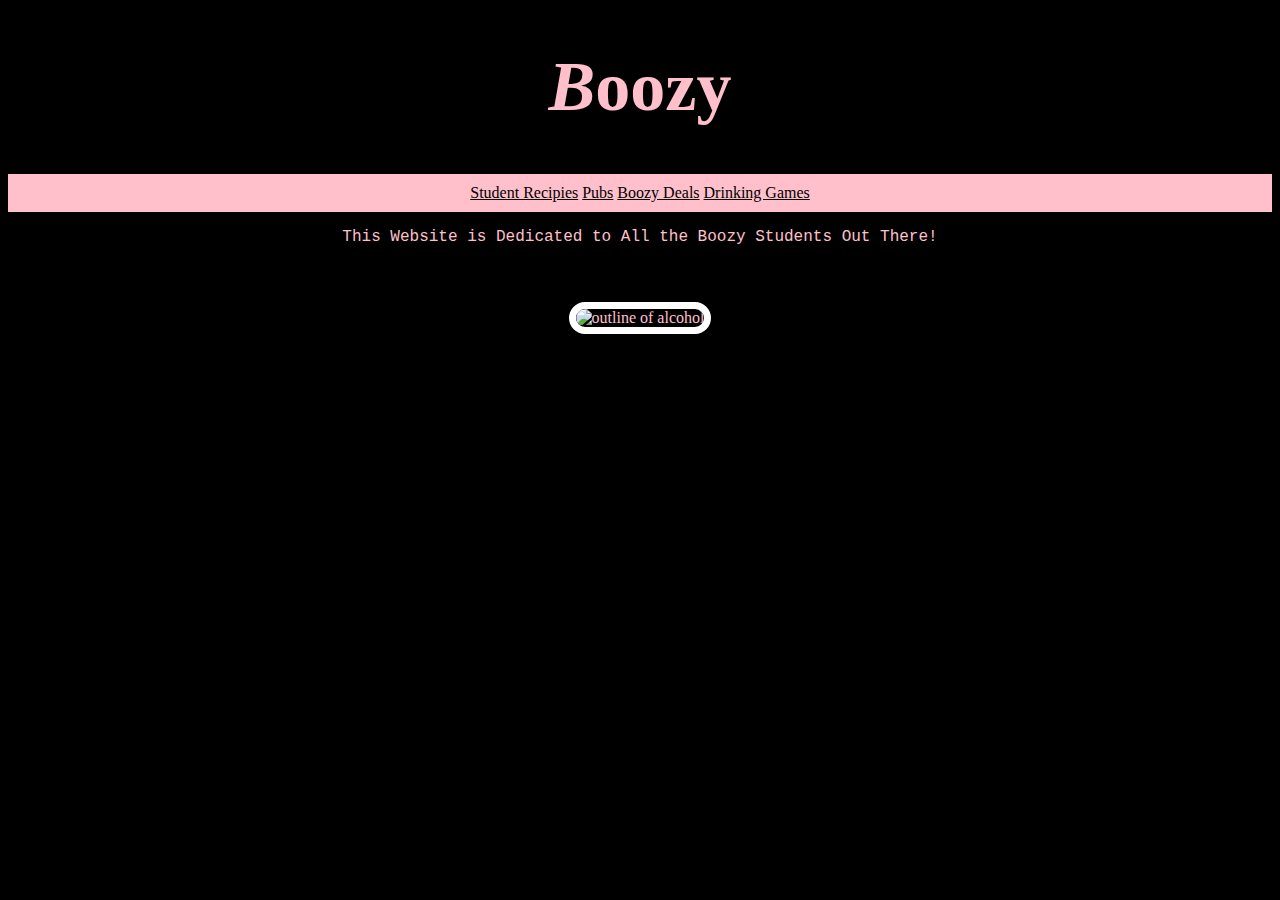
==== attemped_two.html @ b20e4f9f "css and html files for website" ====
<!DOCTYPE html>
<head>
  <link rel="stylesheet" type="text/css" href="attempt_two.css">
</head>
  <style>
  header {
    text-align: center;
    color: pink;
  }
  a {
    color: black;
  }
  h1 {
    font-size: 70px;
    color: pink;
  }
  img {
    margin: 40px 0px 0px 0px;
    border: 7px solid white;
    border-radius: 20px;
  }
   ul {
    padding: 10px;
    background: pink;
  }
  li {
    display: inline;
    padding: 0px 20px 0px 20px 0px 20px;
    color: white;
  }
  </style>
</head>
<body>
  <body style="background-color:black;">
  <header>
    <h1><bold><em>B</em>oozy</bold></h1>
    <ul>
      <li><a href="#">Student Recipies</a></li>
      <li><a href="#">Pubs</a></li>
      <li><a href="#">Boozy Deals</a></li>
      <li><a href="#">Drinking Games</a></li>
    </ul>

      <p style="font-family: courier;"> This Website is Dedicated to All the Boozy Students Out There! </italics></p>
    <img src="https://us.123rf.com/450wm/microone/microone1608/microone160800061/60996422-alcohol-drink-bottles-types-of-alcohol-outline-bottles-set-of-icons-bottles-vector-illustration.jpg?ver=6"alt="outline of alcohol" width="450" height="450">


  </header>
</body>
---- attempt_two.css ----
<link rel="stylesheet" href="https://www.w3schools.com/html/styles.css">

header {
  text-align: center;
  color: pink;
}
a {
  color: black;
}
h1 {
  font-size: 70px;
  color: pink;
}
img {
  margin: 40px 0px 0px 0px;
  border: 7px solid white;
  border-radius: 20px;
}
 ul {
  padding: 10px;
  background: pink;
}
li {
  display: inline;
  padding: 0px 20px 0px 20px 0px 20px;
  color: white;
}



<a href="default.asp">
  <img src="alcohol_outline.jpeg" alt="Booze of the Day" style="width:42px;height:42px;border:0;">
</a>
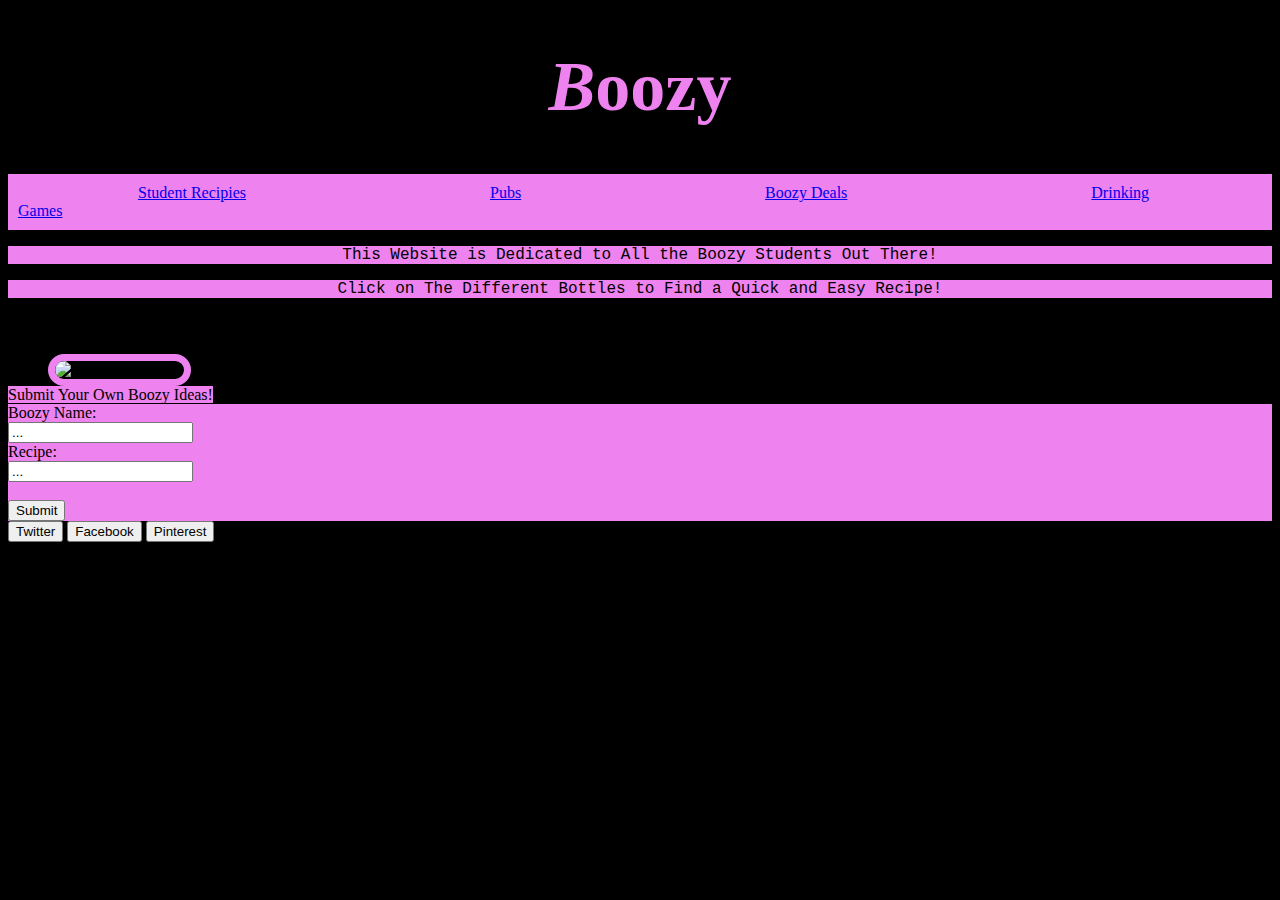
==== commit f7946db6: "updates" ====
--- a/attemped_two.html
+++ b/attemped_two.html
@@ -1,38 +1,12 @@
 <!DOCTYPE html>
 <head>
   <link rel="stylesheet" type="text/css" href="attempt_two.css">
+  <meta name="viewport" content="width=device-width, initial-scale=1.0">
 </head>
-  <style>
-  header {
-    text-align: center;
-    color: pink;
-  }
-  a {
-    color: black;
-  }
-  h1 {
-    font-size: 70px;
-    color: pink;
-  }
-  img {
-    margin: 40px 0px 0px 0px;
-    border: 7px solid white;
-    border-radius: 20px;
-  }
-   ul {
-    padding: 10px;
-    background: pink;
-  }
-  li {
-    display: inline;
-    padding: 0px 20px 0px 20px 0px 20px;
-    color: white;
-  }
-  </style>
-</head>
+
 <body>
-  <body style="background-color:black;">
   <header>
+
     <h1><bold><em>B</em>oozy</bold></h1>
     <ul>
       <li><a href="#">Student Recipies</a></li>
@@ -41,9 +15,44 @@
       <li><a href="#">Drinking Games</a></li>
     </ul>
 
-      <p style="font-family: courier;"> This Website is Dedicated to All the Boozy Students Out There! </italics></p>
+<div class="container-fluid">
+      <p style="font-family: courier;"><bold> This Website is Dedicated to All the Boozy Students Out There!</bold></p>
+</div>
+
+
+<div>
+  <p style="font-family: courier;"> Click on The Different Bottles to Find a Quick and Easy Recipe!</p>
     <img src="https://us.123rf.com/450wm/microone/microone1608/microone160800061/60996422-alcohol-drink-bottles-types-of-alcohol-outline-bottles-set-of-icons-bottles-vector-illustration.jpg?ver=6"alt="outline of alcohol" width="450" height="450">
 
+<!--- cant get this shit to work, how do you find image coordinates??? !--->
+  <map name="boozy recipies">
+      <area shape="circle" coords="34,44,444" alt="booze" href="computer.htm">
+      <area shape="circle" coords="20,472,33" alt="booze" href="phone.htm">
+      <area shape="circle" coords="437,30,44" alt="booze" href="coffee.htm">
+    </map>
+      </div>
 
+<!--- submit their own recipies --->
+<p2>Submit Your Own Boozy Ideas!</p2>
+      <form>
+        Boozy Name:<br>
+        <input type="text" name="boozyname" value="..."><br>
+        Recipe:<br>
+        <input type="text" name="recipe" value="..."><br><br>
+        <input type="submit" value="Submit" onclick="alert('Thanks For Your Boozy Suggestion!')">
+      </form>
+
+<div>
+  <div class="footer">
+    <div id='social-buttons'>
+      <button class='btn-twitter'>Twitter</button>
+      <button class='btn-facebook'>Facebook</button>
+      <button class='btn-pinterest'>Pinterest</button>
+    </div>
+  </div>
+
+</body>
   </header>
+  <head/>
 </body>
+</html>
--- a/attempt_two.css
+++ b/attempt_two.css
@@ -1,34 +1,86 @@
 
-<link rel="stylesheet" href="https://www.w3schools.com/html/styles.css">
+<link rel="stylesheet" href="/html/attempt_two.css"/>
+
 
 header {
   text-align: center;
-  color: pink;
+  color: rgb(238, 130, 238);
 }
-a {
-  color: black;
+
+body {
+  background-color: black;
 }
+
+a:link {
+  color: rgb(0, 0, 0,);
+}
+
 h1 {
   font-size: 70px;
-  color: pink;
+  color: rgb(238, 130, 238);
+  text-align: center;
 }
+
+p{
+  background-color: rgb(238, 130, 238);
+}
+p2{
+  background-color: rgb(238, 130, 238)
+}
+
+form{
+  background-color: rgb(238, 130, 238)
+}
+
 img {
-  margin: 40px 0px 0px 0px;
-  border: 7px solid white;
+  margin: 40px 0px 0px 40px;
+  border: 7px solid rgb(238, 130, 238);
   border-radius: 20px;
 }
+
  ul {
   padding: 10px;
-  background: pink;
+  background: rgb(238, 130, 238);
 }
+
 li {
   display: inline;
-  padding: 0px 20px 0px 20px 0px 20px;
+  padding: 90px 120px 90px 120px;
   color: white;
+  }
+
+  p {
+    text-align: center;
+  }
+
+
+  /* Change color on hover */
+.topnav a:hover {
+    background-color: #ddd;
+    color: black;
 }
 
+/* Right column */
+.rightcolumn {
+    float: left;
+    width: 25%;
 
+    padding-left: 20px;
+}
 
-<a href="default.asp">
-  <img src="alcohol_outline.jpeg" alt="Booze of the Day" style="width:42px;height:42px;border:0;">
-</a>
+}
+/* Responsive layout - when the screen is less than 800px wide, make the two columns stack on top of each other instead of next to each other */
+@media screen and (max-width: 800px) {
+    .leftcolumn, .rightcolumn {
+        width: 100%;
+        padding: 0;
+    }
+}
+
+/* Responsive layout - when the screen is less than 400px wide, make the navigation links stack on top of each other instead of next to each other */
+@media screen and (max-width: 400px) {
+    .topnav a {
+        float: none;
+        width: 100%;
+    }
+}
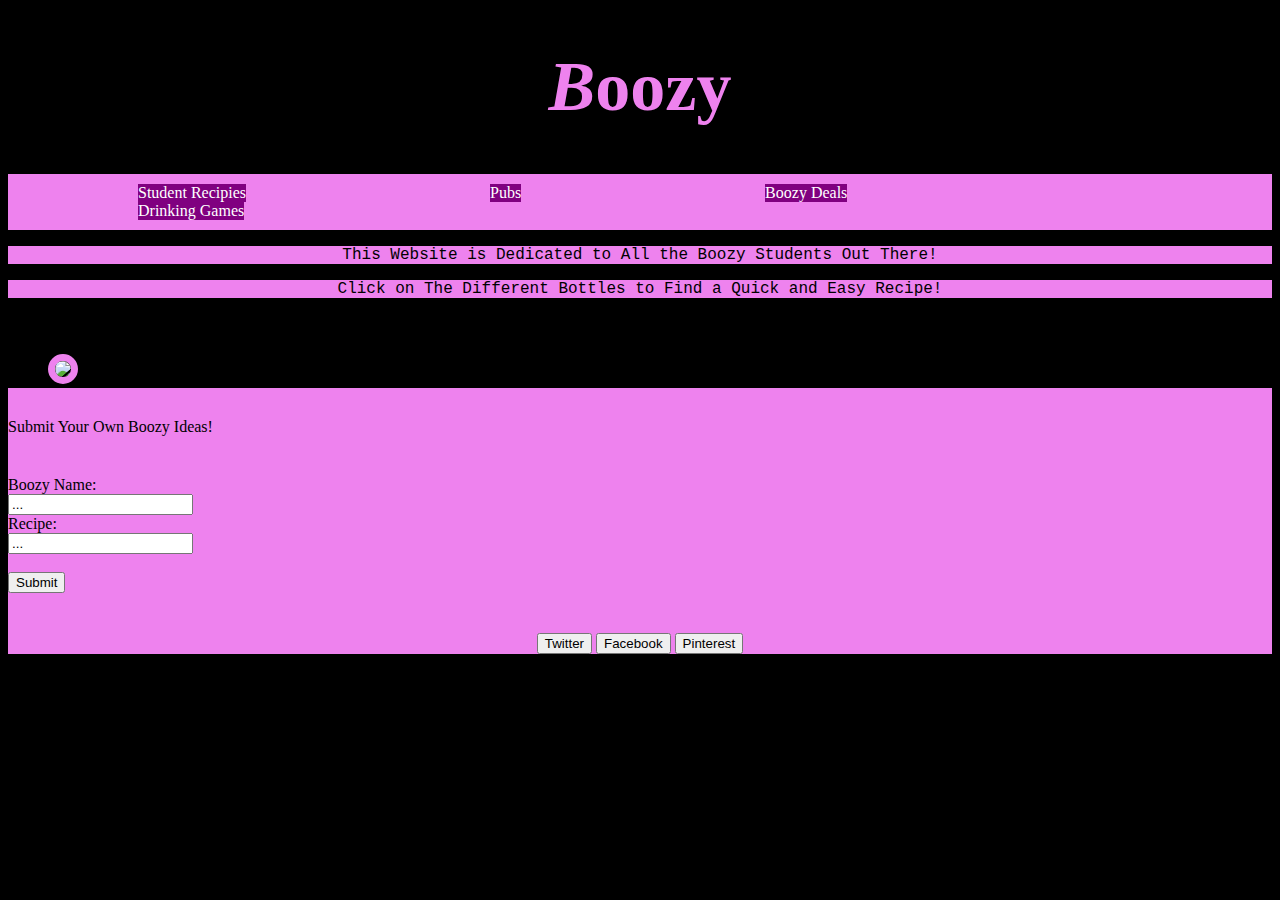
==== commit cfeeefdf: "image mapping" ====
--- a/attemped_two.html
+++ b/attemped_two.html
@@ -1,6 +1,7 @@
 <!DOCTYPE html>
 <head>
   <link rel="stylesheet" type="text/css" href="attempt_two.css">
+  <script src="https://code.jquery.com/jquery-3.3.1.min.js"></script>
   <meta name="viewport" content="width=device-width, initial-scale=1.0">
 </head>
 
@@ -9,7 +10,7 @@
 
     <h1><bold><em>B</em>oozy</bold></h1>
     <ul>
-      <li><a href="#">Student Recipies</a></li>
+      <li><a href="drinking_game/drinking_games.html">Student Recipies</a></li>
       <li><a href="#">Pubs</a></li>
       <li><a href="#">Boozy Deals</a></li>
       <li><a href="#">Drinking Games</a></li>
@@ -22,19 +23,25 @@
 
 <div>
   <p style="font-family: courier;"> Click on The Different Bottles to Find a Quick and Easy Recipe!</p>
-    <img src="https://us.123rf.com/450wm/microone/microone1608/microone160800061/60996422-alcohol-drink-bottles-types-of-alcohol-outline-bottles-set-of-icons-bottles-vector-illustration.jpg?ver=6"alt="outline of alcohol" width="450" height="450">
 
-<!--- cant get this shit to work, how do you find image coordinates??? !--->
-  <map name="boozy recipies">
-      <area shape="circle" coords="34,44,444" alt="booze" href="computer.htm">
-      <area shape="circle" coords="20,472,33" alt="booze" href="phone.htm">
-      <area shape="circle" coords="437,30,44" alt="booze" href="coffee.htm">
-    </map>
+<!-- Image Map Generated by http://www.image-map.net/ -->
+<img src="https://img.maximummedia.ie/joe_co_uk/[base64]/drink.jpg" usemap="#image-map">
+
+<map name="image-map">
+    <area target="_self" alt="glenlivet" title="glenlivet" href="https://www.allrecipes.com/recipe/216450/captains-mojito/?internalSource=staff%20pick&referringId=15045&referringContentType=Recipe%20Hub" coords="1,430,100,147" shape="rect">
+    <area target="_self" alt="gin" title="gin" href="https://tipsybartender.com/recipe/adios-motherfcker/" coords="144,146,235,430" shape="rect">
+    <area target="_self" alt="rum" title="rum" href="https://tipsybartender.com/recipe/11th-hour-shot/" coords="278,168,372,430" shape="rect">
+    <area target="_self" alt="laphroaig" title="laphroaig" href="https://www.allrecipes.com/recipe/42022/easy-apple-cider/?internalSource=streams&referringId=77&referringContentType=Recipe%20Hub&clickId=st_trending_s" coords="409,159,498,430" shape="rect">
+    <area target="_self" alt="macallan" title="macallan" href="https://www.savethestudent.org/save-money/food-drink/student-recipes/make-your-own-cocktails.html#3" coords="540,161,630,430" shape="rect">
+    <area target="_self" alt="strathis" title="strathis" href="https://www.bbcgoodfood.com/recipes/collection/student-cocktail" coords="766,158,684,430" shape="rect">
+</map>
       </div>
 
 <!--- submit their own recipies --->
+<form class="submittitle">
 <p2>Submit Your Own Boozy Ideas!</p2>
-      <form>
+</form>
+      <form class="recipeForm">
         Boozy Name:<br>
         <input type="text" name="boozyname" value="..."><br>
         Recipe:<br>
@@ -43,7 +50,7 @@
       </form>
 
 <div>
-  <div class="footer">
+  <form class="footer">
     <div id='social-buttons'>
       <button class='btn-twitter'>Twitter</button>
       <button class='btn-facebook'>Facebook</button>
--- a/attempt_two.css
+++ b/attempt_two.css
@@ -24,8 +24,10 @@
 p{
   background-color: rgb(238, 130, 238);
 }
+
 p2{
   background-color: rgb(238, 130, 238)
+  padding-top: 30px;
 }
 
 form{
@@ -53,11 +55,22 @@
     text-align: center;
   }
 
+.footer{
+    padding-top: 30px;
+  }
 
-  /* Change color on hover */
-.topnav a:hover {
-    background-color: #ddd;
-    color: black;
+
+a:link, a:visited {
+    background-color: purple;
+    color: white;
+    text-align: center;
+    text-decoration: none;
+    display: inline-block;
+}
+
+
+a:hover, a:active {
+    background-color: red;
 }
 
 /* Right column */
@@ -84,3 +97,14 @@
         width: 100%;
     }
 }
+
+.recipeForm{
+  padding-top: 40px;
+}
+.submittitle{
+  padding-top: 30px;
+}
+.footer{
+  padding-top: 40px;
+text-align: center;
+}
